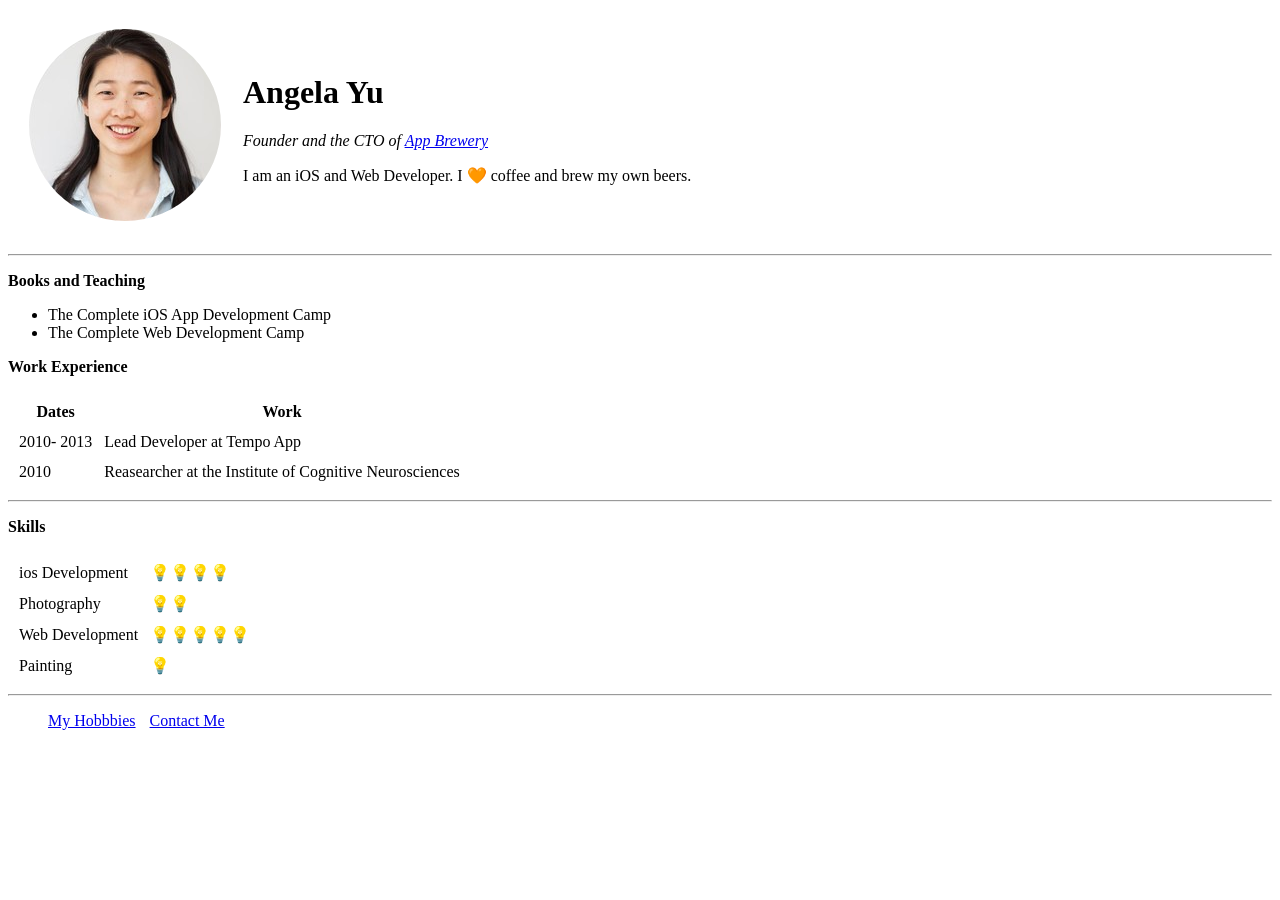
==== index.html @ 9a427b29 "Add files via upload" ====
<!DOCTYPE html>
<html>
    <head>
        <meta charset="UTF-8">
        <title>Angelas's Personal Site 😎</title>
        <style>
            h1 {font-size: xx-large;}
            #navlist li {list-style-type: none;
                        display: inline;
                        padding-right: 10px;}
        </style>
    </head>
    <body>
        <table cellspacing ="20">
            <tr>
                <td><img src="angela_cropped.png"></td>
                <td> <h1><b>Angela Yu</b></h1>
                    <p><i>Founder and the CTO of <a href="https://appbrewery.com/">App Brewery</a></i></p>
                    <p>I am an iOS and Web Developer. I 🧡 coffee and brew my own beers.</p></td>
            </tr>
        </table>
        <hr>
        <p><b>Books and Teaching</b></p>
        <ul>
            <li>The Complete iOS App Development Camp</li>
            <li>The Complete Web Development Camp</li>
        </ul>
        <p><b>Work Experience</b></p>
        <table cellspacing ="10">
            <tr>
                <th> Dates</th>
                <th>Work</th>
            </tr>
            <tr>
                <td>2010- 2013</td>
                <td>Lead Developer at Tempo App</td>
            </tr>
            <tr>
                <td>2010</td>
                <td>Reasearcher at the Institute of Cognitive Neurosciences</td>
            </tr>
        </table>
        <hr>
        <p><b>Skills</b></p>
        <table cellspacing="10">
            <tr>
                <td>ios Development</td>
                <td>💡💡💡💡</td>
            </tr>
            <tr>
                <td>Photography</td>
                <td>💡💡</td>
            </tr>
            <tr>
                <td>Web Development</td>
                <td>💡💡💡💡💡</td>
            </tr>
            <tr>
                <td>Painting</td>
                <td>💡</td>
            </tr>
        </table>
        <hr>
        <ul id="navlist">
            <li><a href="hobby.html">My Hobbbies</a></li>
            <li><a href="contact.html">Contact Me</a></li>
        </ul>
    </body>
</html>
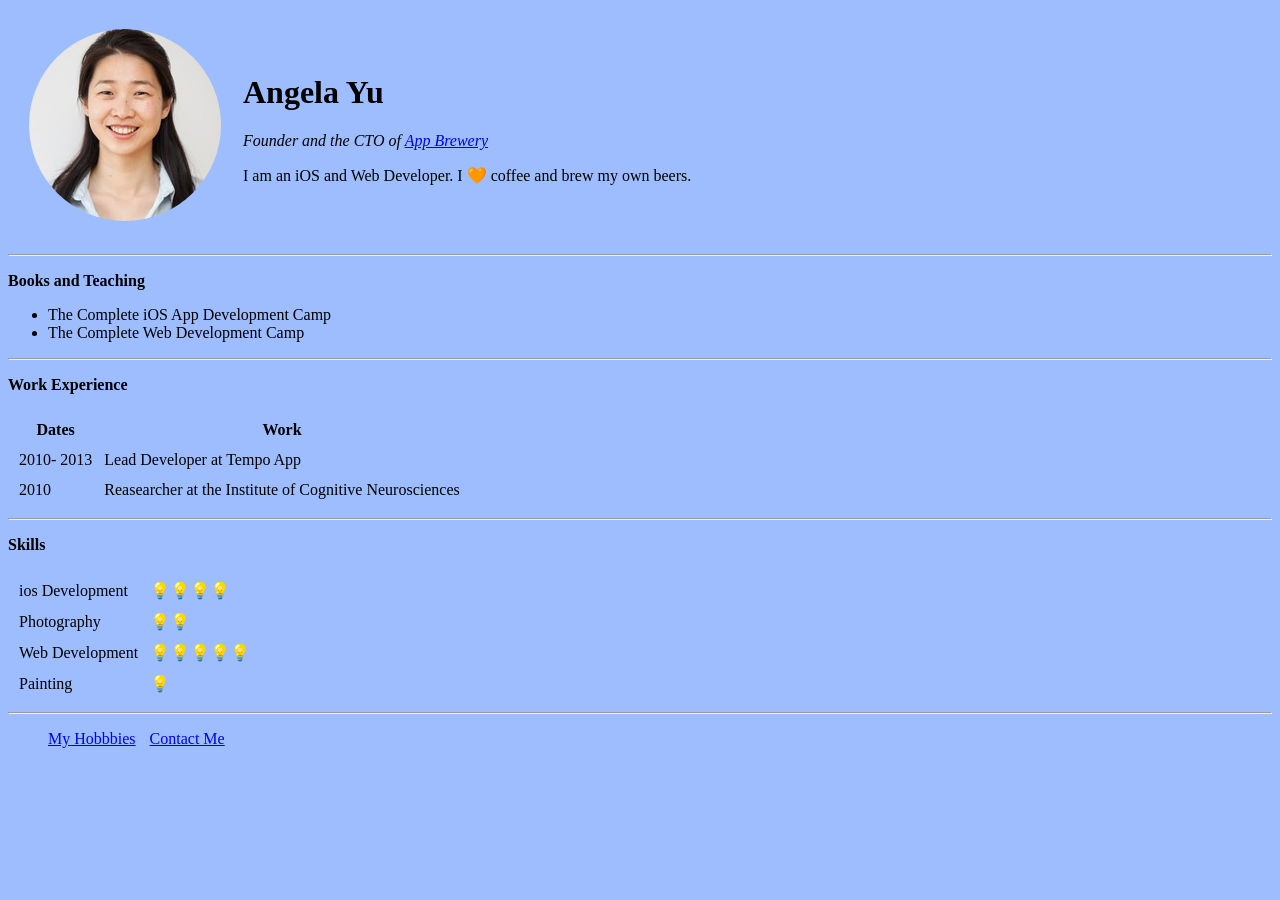
==== commit 3fe06fc0: "Update index.html" ====
--- a/index.html
+++ b/index.html
@@ -8,6 +8,7 @@
             #navlist li {list-style-type: none;
                         display: inline;
                         padding-right: 10px;}
+            body {background-color: #9DBDFF;}
         </style>
     </head>
     <body>
@@ -25,6 +26,7 @@
             <li>The Complete iOS App Development Camp</li>
             <li>The Complete Web Development Camp</li>
         </ul>
+        <hr>
         <p><b>Work Experience</b></p>
         <table cellspacing ="10">
             <tr>
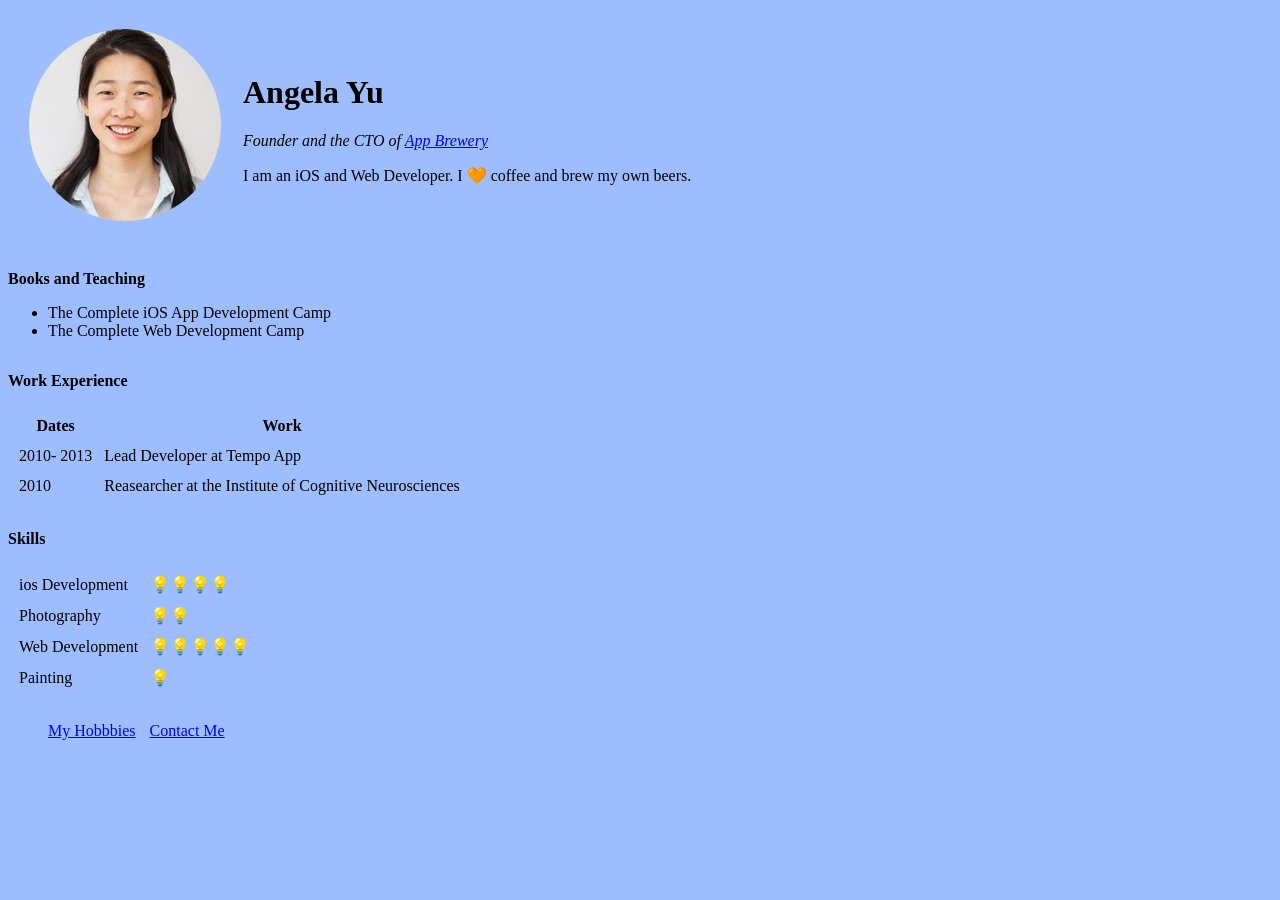
==== commit 02cc24fb: "Update index.html" ====
--- a/index.html
+++ b/index.html
@@ -9,6 +9,10 @@
                         display: inline;
                         padding-right: 10px;}
             body {background-color: #9DBDFF;}
+            hr {background-color: red;
+                border-style: none;
+            
+            }
         </style>
     </head>
     <body>
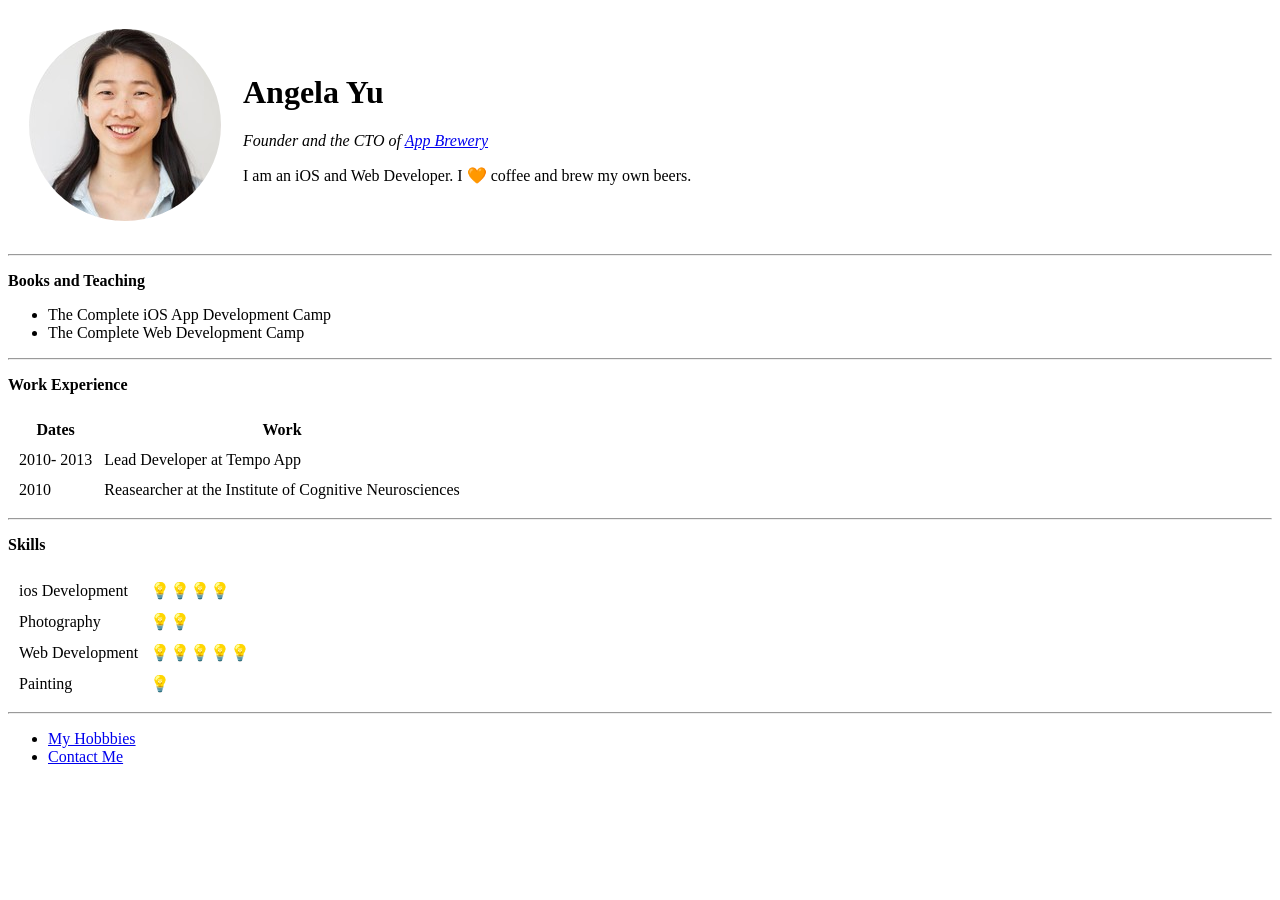
==== commit 2d395da3: "external css update" ====
--- a/index.html
+++ b/index.html
@@ -3,17 +3,7 @@
     <head>
         <meta charset="UTF-8">
         <title>Angelas's Personal Site 😎</title>
-        <style>
-            h1 {font-size: xx-large;}
-            #navlist li {list-style-type: none;
-                        display: inline;
-                        padding-right: 10px;}
-            body {background-color: #9DBDFF;}
-            hr {background-color: red;
-                border-style: none;
-            
-            }
-        </style>
+        <link rel="stylesheet" href="css/style.css">
     </head>
     <body>
         <table cellspacing ="20">
